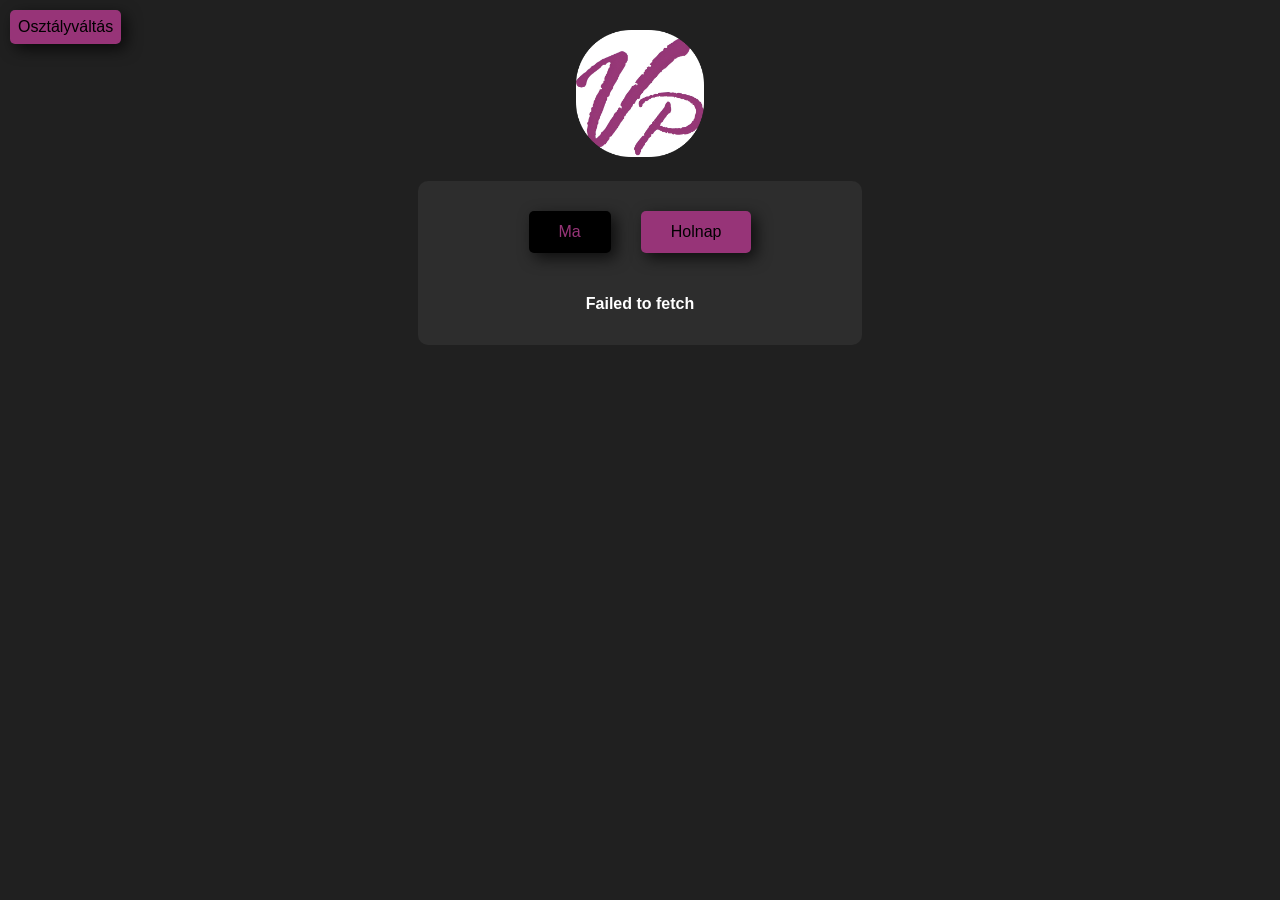
==== main.html @ 3abf0c0c "2026.04.29 - 21:00" ====
<!DOCTYPE html>
<html lang="hu">
<head>
    <meta charset="UTF-8">
    <meta name="viewport" content="width=device-width, initial-scale=1.0">
    <link rel="shortcut icon" href="https://szg-vasvari.cms.intezmeny.edir.hu/uploads/logo_cea7af9c46.svg" type="image/x-icon">
    <link rel="stylesheet" href="css/main.css">
    <link rel="stylesheet" href="css/all.css">
    <link rel="stylesheet" href="css/dark.css">
    <title>Óracsere kereső</title>
</head>
<body id="main">
   <header><img src="img/light.png" alt="Vasvári logo"></header>
    <div id="container">
        <div>
            <button onclick="ClickBtn(0)">Ma</button>
            <button onclick="ClickBtn(1)">Holnap</button>
        </div>

        <button id="topLeft" onclick="ChangeClass()">Osztályváltás</button>
        <table>
            <thead>
                <tr>
                    <th>Nincs adat</th>
                </tr>
            </thead>
            <tbody id="table-body"></tbody>
    </table>
    </div>

    <script src="script/main.js"></script>
    <script src="script/all.js"></script>
</body>
</html>
---- css/main.css ----
#container {
    display: flex;
    flex-direction: column;
    align-items: center;
    gap: 40px;
    border-radius: 10px;
    padding: 30px;
    position: relative;
    bottom: 100px;
    background-color: white;
    margin: 120px auto;
}

#container div {
    display: flex;
    gap: 30px;
}
#pdfButton {
    padding: 8px 100px;
}

#active {
    background-color: white;
    color: rgba(151, 52, 120);
}
/* telefon */
@media (max-width: 768px) {
    #container{
        width: 60vw;
    }
}

/* minden mas */
@media (min-width: 769px) {
    #container{
        width: 30vw;
    }
}
@media (hover: hover) and (pointer: fine) {
    #container button:hover {
        transform: scale(1.05);
    }
    #topLeft:hover, #pdfButton:hover{
        transform: scale(1.05);
        background-color: white;
        color: rgba(151, 52, 120);
    }
}
#topLeft {
    position: fixed;
    top: 10px;
    left: 10px;
    padding: 8px 8px;
}
---- css/all.css ----
* {
    margin: 0;
    padding: 0;
    font-family: Arial, Helvetica, sans-serif;
}

body {
    height: 100vh;
    width: 100vw;
    justify-content: center;
    align-items: center;
    background-color: rgb(230, 230, 230);
    overflow-x: hidden;
}
button {
    border: none;
    cursor: pointer;
    transition: 0.4s;
    background-color: rgba(151, 52, 120);
    color: white;
    padding: 12px 30px;
    font-size: medium;
    border-radius: 5px;
    box-shadow: 5px 5px 15px rgba(0, 0, 0, 0.7);
}
header{
    padding-top: 30px;
    text-align: center;
    padding-top: 30px;
}
/* telefon */
@media (max-width: 768px) {
    header > img {
        width: 30vw;
    }
}

/* minden mas */
@media (min-width: 769px) {
    header > img {
        width: 10vw;
    }
}
---- css/dark.css ----
body {
    background-color: rgb(32, 32, 32);
}
#main #container {
    background-color: rgb(45, 45, 45);
}
th {
    color: white;
}
tbody {
    color: white;
}
@media (hover: hover) and (pointer: fine) {
    #container button:hover, #topLeft:hover, #pdfButton:hover {
        background-color: rgb(0, 0, 0);
        color: rgba(151, 52, 120);
    }
}
#active {
    background-color: black; 
}
button {
    color: black;
}
input {
    background-color: black;
    color: white;
}
span {
    color: white;
}
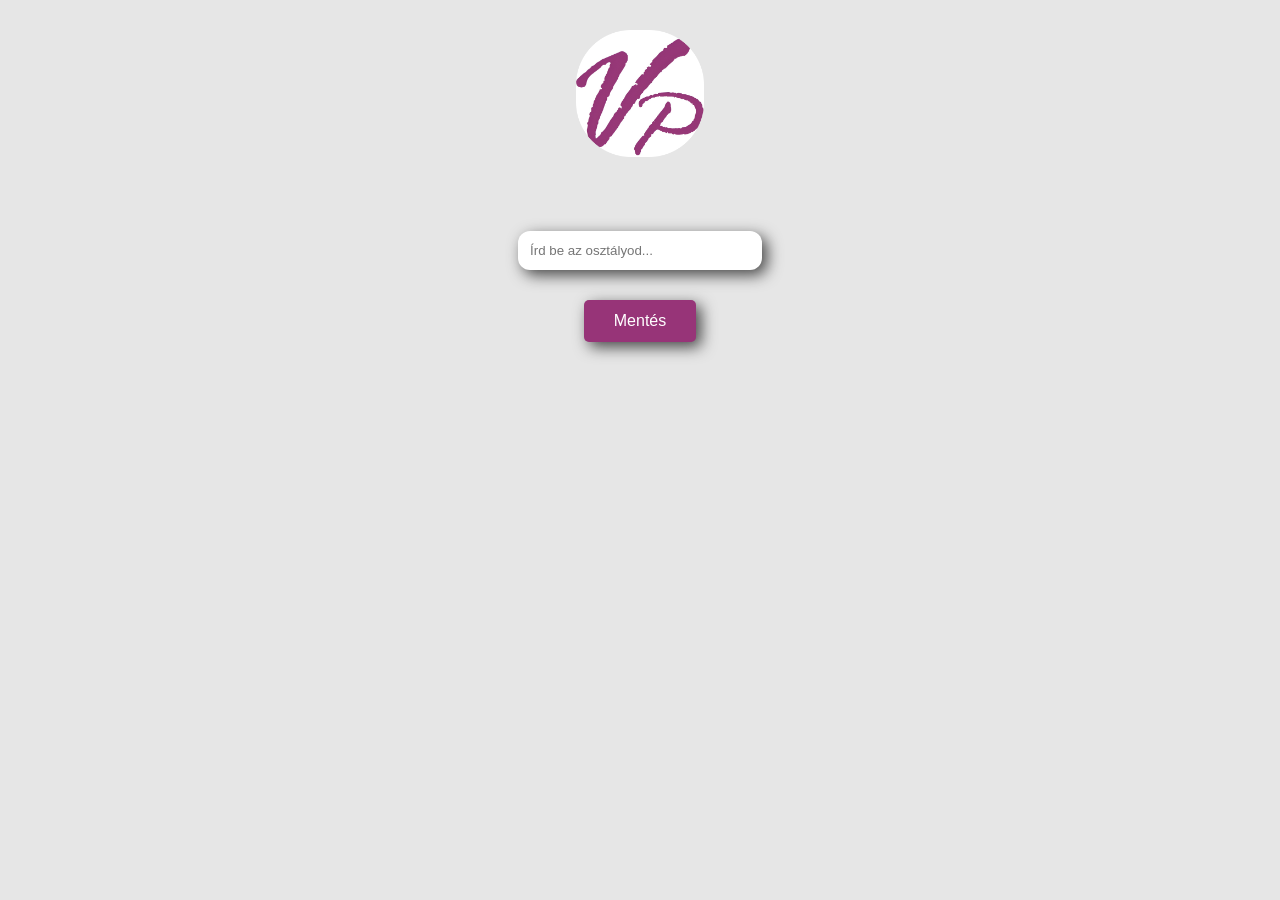
==== commit f34a8fa2: "2026.05.12 - 22:54" ====
--- a/main.html
+++ b/main.html
@@ -6,7 +6,7 @@
     <link rel="shortcut icon" href="https://szg-vasvari.cms.intezmeny.edir.hu/uploads/logo_cea7af9c46.svg" type="image/x-icon">
     <link rel="stylesheet" href="css/main.css">
     <link rel="stylesheet" href="css/all.css">
-    <link rel="stylesheet" href="css/dark.css">
+    <link rel="stylesheet" href="css/dark.css" media="(prefers-color-scheme: dark)">
     <title>Óracsere kereső</title>
 </head>
 <body id="main">
--- a/css/dark.css
+++ b/css/dark.css
@@ -11,7 +11,7 @@
     color: white;
 }
 @media (hover: hover) and (pointer: fine) {
-    #container button:hover, #topLeft:hover, #pdfButton:hover {
+    #index > #container button:hover, #topLeft:hover, #pdfButton:hover {
         background-color: rgb(0, 0, 0);
         color: rgba(151, 52, 120);
     }
